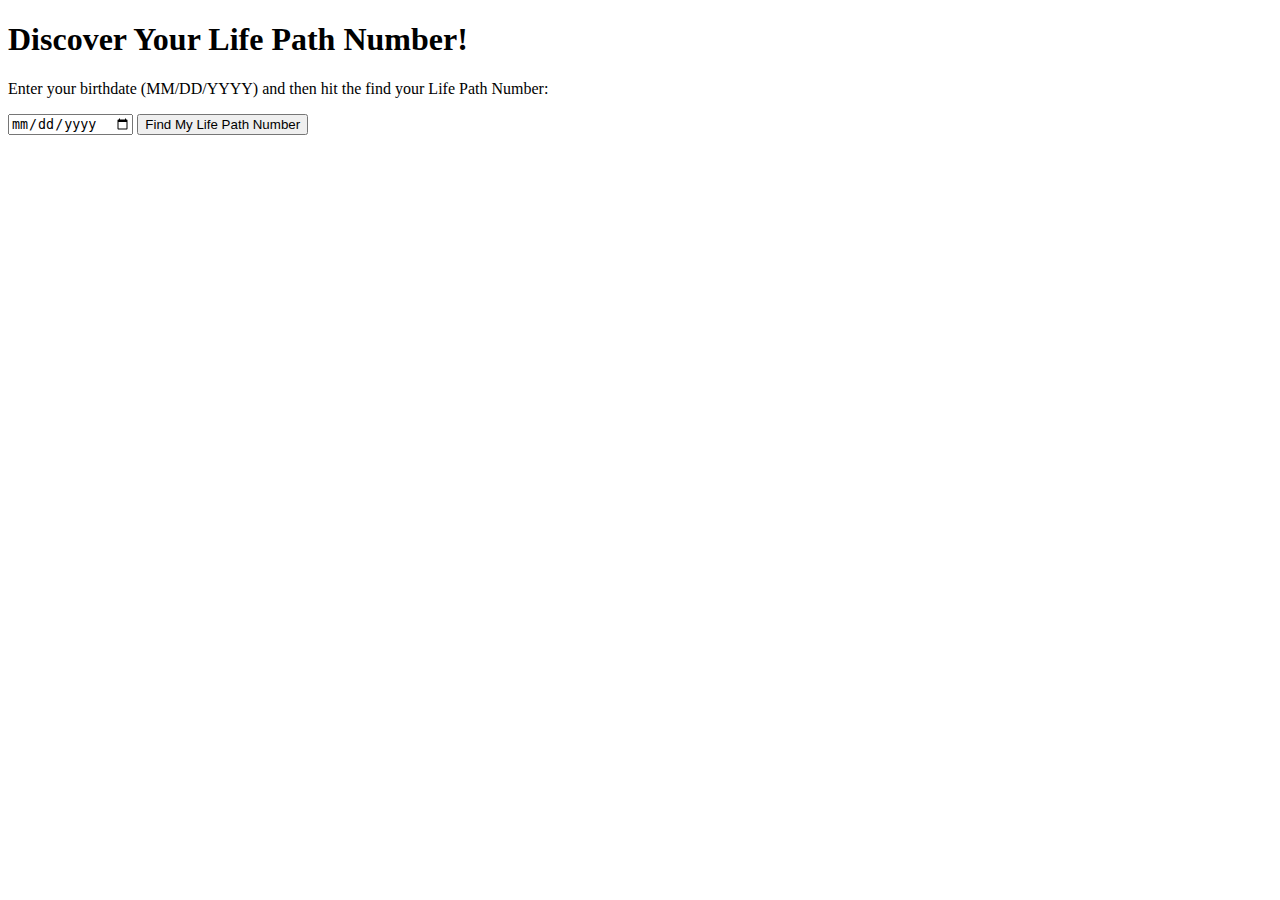
==== Pages/Index.html @ e9a02053 "files set up and started" ====
<!DOCTYPE html>
<html lang="en">
<head>
    <meta charset="UTF-8">
    <meta name="viewport" content="width=device-width, initial-scale=1.0">
    <title>Life Path Number Game</title>
    <link rel="stylesheet" href="../Styles/Index.css">
    <script defer src="../Scripts/index.js"></script>
  
</head>
<body>
    <h1>Discover Your Life Path Number!</h1>
    <p id="instructions">Enter your birthdate (MM/DD/YYYY) and then hit the find your Life Path Number:</p>
    
    <form id="birthdate-form">
        <input type="date" id="birthdate" required />
        <button type="submit" id="submit-btn">Find My Life Path Number</button>
    </form>

    <p id="result"></p>
    <div id="lifePathInfo"></div>

    
</body>
</html>
---- Styles/Index.css ----

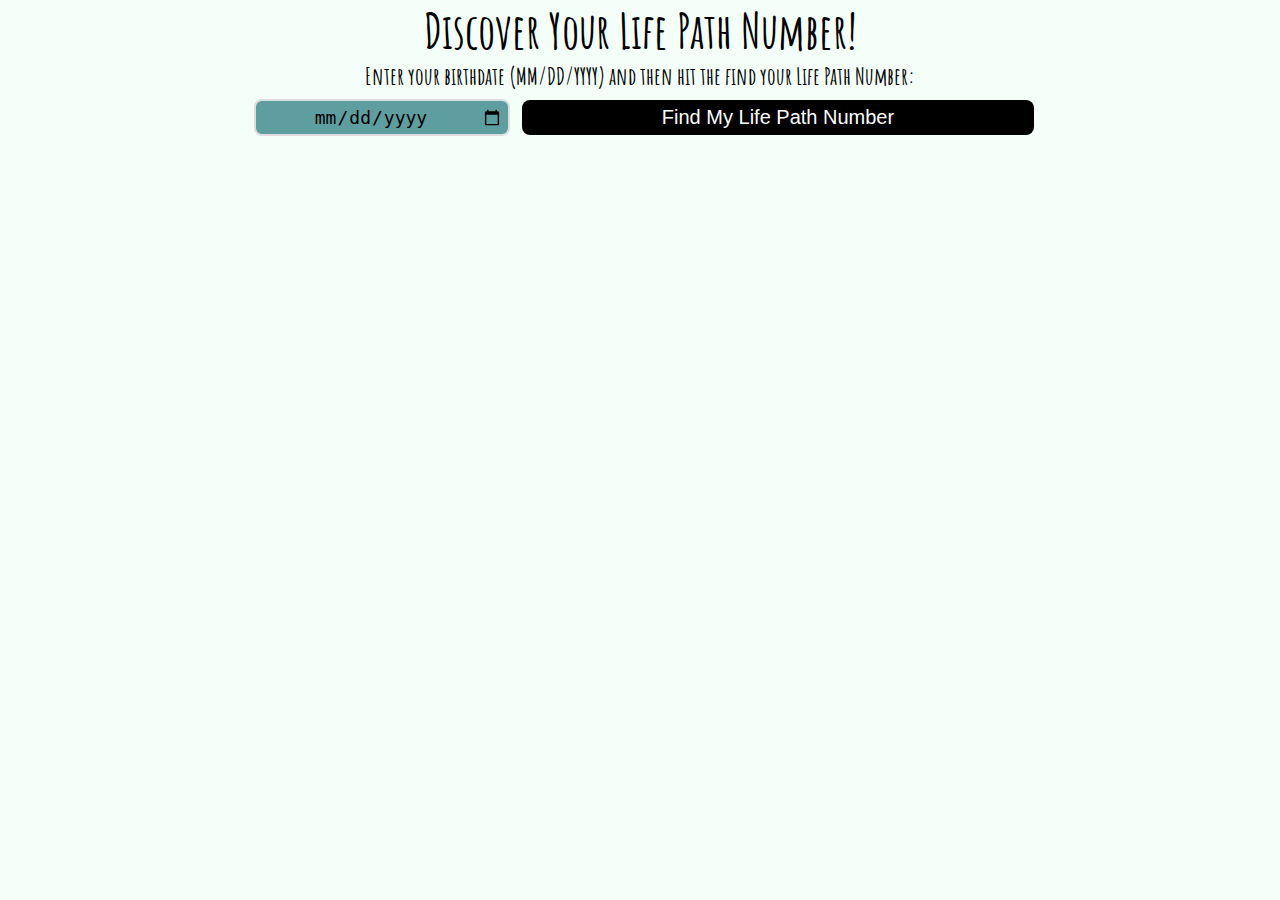
==== commit 83714ebc: "added all the images and read me" ====
--- a/Pages/Index.html
+++ b/Pages/Index.html
@@ -5,6 +5,9 @@
     <meta charset="UTF-8">
     <meta name="viewport" content="width=device-width, initial-scale=1.0">
     <title>Life Path Number Game</title>
+    <link rel="preconnect" href="https://fonts.googleapis.com">
+<link rel="preconnect" href="https://fonts.gstatic.com" crossorigin>
+<link href="https://fonts.googleapis.com/css2?family=Amatic+SC:wght@400;700&family=IBM+Plex+Mono:ital,wght@0,100;0,200;0,300;0,400;0,500;0,600;0,700;1,100;1,200;1,300;1,400;1,500;1,600;1,700&family=Montserrat:ital,wght@0,800;1,800&display=swap" rel="stylesheet">
     <link rel="stylesheet" href="../Styles/Index.css">
     <script defer src="../Scripts/index.js"></script>
   
@@ -21,6 +24,92 @@
     <p id="result"></p>
     <div id="lifePathInfo"></div>
 
+    <!-- Hidden divs with life path explanations -->
+ <div id="lifePath1" class="LifePathExplanation" style="display:none;">
+    <h2>Life Path 1: The Visionary Leader</h2>
+    <img src="../Images/Life Path 1_ The Visionary Leader.png" alt="">
+    <p>You loveee to lead! You’re a hard worker with a spirit for innovation. You also have a passion for art. You can manifest super easily, and you have a strong desire to always be number one at anything you do. You don’t let anything, or anyone, stand in the way of you and your dreams. All you’ve got to do is focus on what you want, and you can achieve it!</p>
+    <p>Your downfall: you’re critical of yourself and others. You have a hard fast no on laziness, and you expect the best from yourself and therefore everyone else around you. You have a tendency to be self-centered and demanding. Because you are passionate about being the best, you can sometimes come off as arrogant or boastful. But it’s just your innate desire to be successful.</p> 
+   
+ </div>
+ <div id="lifePath2" class="LifePathExplanation" style="display:none;">
+    <h2>Life Path 2: The Peacekeeper</h2>
+    <img src="../Images/Life Path 2_ The Peacekeeper.png" alt="">
+    <p>Think of all two’s in life. They thrive in partnership, and working with others. You are very sensitive and in tune with the world around you. You are your best self when helping others and making shizz happen behind the scenes. You’re great with details. You flourish when your focus is on serving the greater good of the group. You are a natural peacemaker, and can see all views of any situation. It’s your superpower.</p> 
+    <p>Your downfall: you give, and you give, and you give some more, until it makes you withdraw with resentment. It’s important that you find your purpose in your own way, and not the way you believe others see you. You’re a pleaser, but it’s often what hurts you. You are sensitive, which can sometimes also be your downfall. You are afraid of being hurt, and that usually causes you to avoid confrontation which results in your own resentment towards the person or situation.</p>
+   
+ </div>
+ <div id="lifePath3" class="LifePathExplanation" style="display:none;">
+    <h2>Life Path 3: The Creative Free Spirit</h2>
+     <img src="../Images/life path 3.jpg" alt="">
+    <p>You live on a strong vibration and a high level of creativity and self expression. You’re independent and thrive in communication. Because of your communication skills, both verbal and written, you would be greatly suited as a poet, writer, actor, artist, or musician. You are optimistic and extremely generous. You can always find the positive in any situation. You easily make those around you feel comfortable and at ease. You have such high potential for being successful, specifically in the arts, and if you can figure out a way to make money at it; you’ll be set for a great career.</p> 
+    <p>Your downfalls: because you live in the moment, you aren’t very good with money and responsibilities. You believe everything will work out and not to worry about tomorrow. When you are hurt emotionally, you can lash out and give biting comments to others.</p>
+    
+ </div>
+ <div id="lifePath4" class="LifePathExplanation" style="display:none;">
+    <h2>Life Path 4: The Grounded Architect</h2>
+ <img src="../Images/life path 4.png" alt="">
+    <p>You’re all about putting the pieces together and making it work. You’re a hard worker, super grounded, determined, practical and disciplined. You’re “the building blocks of society” as you create the foundation for others to thrive on. You don’t look for an easy way to the top and you’re usually considered very down-to-earth. You love to be organized and have a plan. If you’ve got a plan, you can easily tackle any of your never ending to-do-list. Home is your haven, and you need everything in your home environment to be in place. If your home is messy and unkept, it is a clear sign that you’re not doing well.</p> 
+    <p>Your downfalls: you’ve got a lot happening in your mind, so it’s important that you find ways to relax your mind. Otherwise, great ideas will live and die in your head. You have a very strong sense of right and wrong, and you value honesty in yourself and others. But, that can sometimes lead to judgement towards yourself and others. You can be so set in your ways that you come across as stubborn or too serious. You show your feelings easily and don’t hold anything back, which sometimes can turn others away. You’re also extremely cautious, hating to deviate from your master plan, which causes you to miss opportunities.</p>
+   
+ </div>
+ <div id="lifePath5" class="LifePathExplanation" style="display:none;">
+    <h2>Life Path 5: The Nomadic Spirit</h2>
+ <img src="../Images/Life path 5.png" alt="">
+    <p>Your number is that of freedom and change. You seek freedom above all else. You love to be adventurous, and can become restless very easily. You’re always on the go, wanting change and variety in your life. You love meeting new people, trying new things, and alwabout the senses, and your desire for experience can manifest itself in so many ways.</p> ays living in the moment. You’ll typically want to be your own boss, and would be a great traveling salesman. You don’t like mundane or repetitive, so you always need to strive for something new. Your life is all 
+    <p>Your downfalls: If you don’t live adventurously, you’ll become very dramatic. You have a fear of being trapped or smothered in a relationship, so you have a hard time settling down. Your need for adventure keeps you distracted and can keep you unaware of the feelings of those around you. You’re easily manipulative and controlling of others. It’s your purpose to find balance in your life and inner freedom through discipline, focus, and experience.</p>
+    
+ </div>
+ <div id="lifePath6" class="LifePathExplanation" style="display:none;">
+    <h2>Life Path 6: The Guardian Spirit</h2>
+ <img src="../Images/Life path 6.png" alt="">
+    <p>You have a strong innate sense of responsibility and awareness, which makes you great at nurturing. You’re all about family, home, and community. You’re loving, warm, compassionate, and have an interest in pleasing others. You thrive as a caretaker and provider. You love nothing more than serving your family and friends. Your parenting instincts are also super strong. You’re a big picture kind of person and highly dislike being told what to do. You’re all about enriching your home and those around it, and it brings you great joy.</p> 
+    <p>Your downfalls: You become self-righteous easily and critical of others. Because you are so giving, you can also become a slave to others needs and neglect your own. You might not have a good balance between helping and meddling. You may also become an enabler in someone else’s life, specifically your children, and may keep them from experiencing life and all its lessons. You’re a control freak, so strive to accept the perfection of imperfection.</p>
+    
+ </div>
+ <div id="lifePath7" class="LifePathExplanation" style="display:none;">
+    <h2>Life Path 7: The Truth Seeker</h2>
+ <img src="../Images/Life path 7.png" alt="">
+    <p>You are very spiritually driven, and have a strong bend towards being a force in our world. You have the potential to reach high, and can live on a different spiritual plane than others. Your number gives a higher awareness and wider point of view. You have an air of mystery about you, but can also easily become a loner. You are wise and studious. You are always searching for the true meaning, and the underlying answer, of everything. You have a love for natural beauty: the ocean, green grass, plans, flowers, etc. You’re here to be a truth seeker. Embrace that.</p> 
+    <p>Your downfalls: You need to learn to have faith, as if you don’t, you’ll turn very cynical and escape through drugs, alcohol, work, and geography. Your love of solitude can make it hard for you to find close relationships. People struggle to feel like they know you, and you can come off as eccentric. You can become easily frustrated and critical when out of alignment.</p>
+    
+ </div>
+ <div id="lifePath8" class="LifePathExplanation" style="display:none;">
+    <h2>Life Path 8: The Empire Builder</h2>
+ <img src="../Images/life path 8.png" alt="">
+    <p>You’re a powerhouse and proud of it! You have an excellent judge of character and attract the right kind of people around you. You would make a great executive in the business or political world. You have a need for success and a strong desire for achievement. Your number represents authority, material wealth, ambition, and caution. You’ll work diligently to achieve your goals.</p> 
+    <p>Your downfalls: You struggle feeling “safe” unless you have financial security. Your status is important to you which can cause you to live above your means. It is very difficult for you to take advice. You can be prone to becoming a workaholic, and can sometimes neglect family and friends in pursuit of financial wealth. Work on balance, and embracing opportunities for new lessons in this life to find inner success and wealth. Dream big and go for it!</p>
+    <img src="" alt="">
+ </div>
+ <div id="lifePath9" class="LifePathExplanation" style="display:none;">
+    <h2>Life Path 9: The Light Bearer</h2>
+ <img src="../Images/Life path 9.png" alt="">
+    <p>In numerology, the number nine is the number of completeness. You are a natural born leader and people assume you’re in charge even if you’re not. You take care of everyone else, but need to speak up when you need support and love yourself. You have an extremely strong sense of compassion and generosity, and helping others is of utmost importance to you. Your generosity knows no bounds, and you make people feel very comfortable around you. Your ultimate goal is working towards a better world.</p> 
+    <p>Your downfalls: It’s hard for you to let go of that past. You might feel unloved or abandoned by your mother or father which makes you feel responsible for them. You are so giving that your finances might not be in the best state. You also have a tendency to be scattered if out of alignment. If you are pursuing materialistic gains other than your true sense of giving, you could feel deeply dissatisfied with yourself.</p>
+    
+ </div>
+ <div id="lifePath11" class="LifePathExplanation" style="display:none;">
+    <h2>Life Path 11: The Spiritual Whisperer</h2>
+ <img src="../Images/life path 11.png" alt="">
+    <p>You are the most intuitive of all numbers and have a strong capacity for healing. You are sensitive and care a ton about what’s going on behind the scenes. You pick up on other people’s feelings and hidden attributes easily. You also have the qualities of the number two magnified. You are a visionary.</p> 
+    <p>Your downfalls: You can become easily overwhelmed by your gifts. Fears and phobias are very typical of your number. You can also become nervous and moody easily. You are the most spiritually inclined of all the numbers, and therefore can be sensitive and anxious.</p>
+   
+ </div>
+ <div id="lifePath22" class="LifePathExplanation" style="display:none;">
+    <h2>Life Path 22: The Spiritual Leader</h2>
+ <img src="../Images/life path 22.png" alt="">
+    <p>Your foundation rests in the number four, but with 22 you bring an intensity into changing people’s lives in a practical way through your teaching. You’ve come with a higher spiritual purpose, and you will no doubt feel that intensity in everything you do. You strive to serve the greater good of humanity and you are the ultimate visionary.</p> 
+    <p>Your downfalls: You can seem extremely rigid and are your own worst enemy. You may paralyze yourself with your fear of failure. It can take someone with this number well into your adulthood before you manifest your dreams. But when you get there, it will be extraordinary.</p>
+    
+ </div>
+ <div id="lifePath33" class="LifePathExplanation" style="display:none;">
+    <h2>Life Path 33: The Universal Teacher</h2>
+ <img src="../Images/life path 33.png" alt="">
+    <p>This number is very rare. It’s usually the likes of a spiritual leader such as Dalai Lama or Gandhi. 33 is also a very nurturing number, and this life path is focused on reaching the world and uplifting the loving energy of mankind. You are not concerned with personal ambition and have a great devotion to cause.</p> 
+    <p>Your downfalls: It’s all about coming to terms with your need for perfection and control and instead using your energy to make the world a better place.</p>
+    
+ </div>
+
     
 </body>
 </html>
--- a/Styles/Index.css
+++ b/Styles/Index.css
@@ -1 +1,97 @@
+/* General Reset */
+html {
+    font-family: "Amatic SC", sans-serif;
+    font-weight: 1000;
+    font-size: large;
 
+}
+* {
+    margin: 0;
+    padding: 0;
+    box-sizing: border-box;
+}
+
+/* Body */
+body {
+    margin: auto;
+    width: 80%;
+    text-align: center;
+    background: none;
+    justify-content: center;
+    align-items: center;
+    flex: auto;
+    height: 100vh;
+    font: 1000;
+    font-size: x-large;
+    background-color:mintcream;
+}
+h2 {
+    font-weight: bolder;
+    font-size: 50px;
+}
+
+
+
+img {
+    width: 300px;
+    height: 300px;
+    object-fit: contain;
+   border-radius: 8px;
+}
+
+input[type="date"] {
+    background-color:cadetblue;
+    text-align: center;
+    padding: 5px;
+    margin: 8px;
+    width: 25%;
+    border: 2px solid #ddd;
+    border-radius: 8px;
+    font-size: 18px;
+    transition: border-color 0.3s;
+}
+
+input[type="date"]:focus {
+    border-color: #000000;
+    outline: none;
+    width: 25%;
+    background-color: cornsilk;
+}
+
+/* Submit button styling */
+button {
+    background-color: #000000;
+    color: white;
+    padding: 6px 6px;
+    border: none;
+    border-radius: 8px;
+    font-size: 20px;
+    cursor:pointer;
+    transition: background-color 0.3s;
+    width: 50%;
+}
+
+button:hover {
+    background-color: orange;
+}
+/* Keyframes for fade-in and slide-up animation */
+@keyframes fadeInSlideUp {
+    0% {
+        opacity: 0;
+        transform: translateY(20px); /* Start below */
+    }
+    100% {
+        opacity: 1;
+        transform: translateY(0); /* End at normal position */
+    }
+}
+
+/* Apply animation to result text */
+#result {
+    animation: fadeInSlideUp 2s ease-in-out;
+    color: orange;
+}
+
+
+
+
